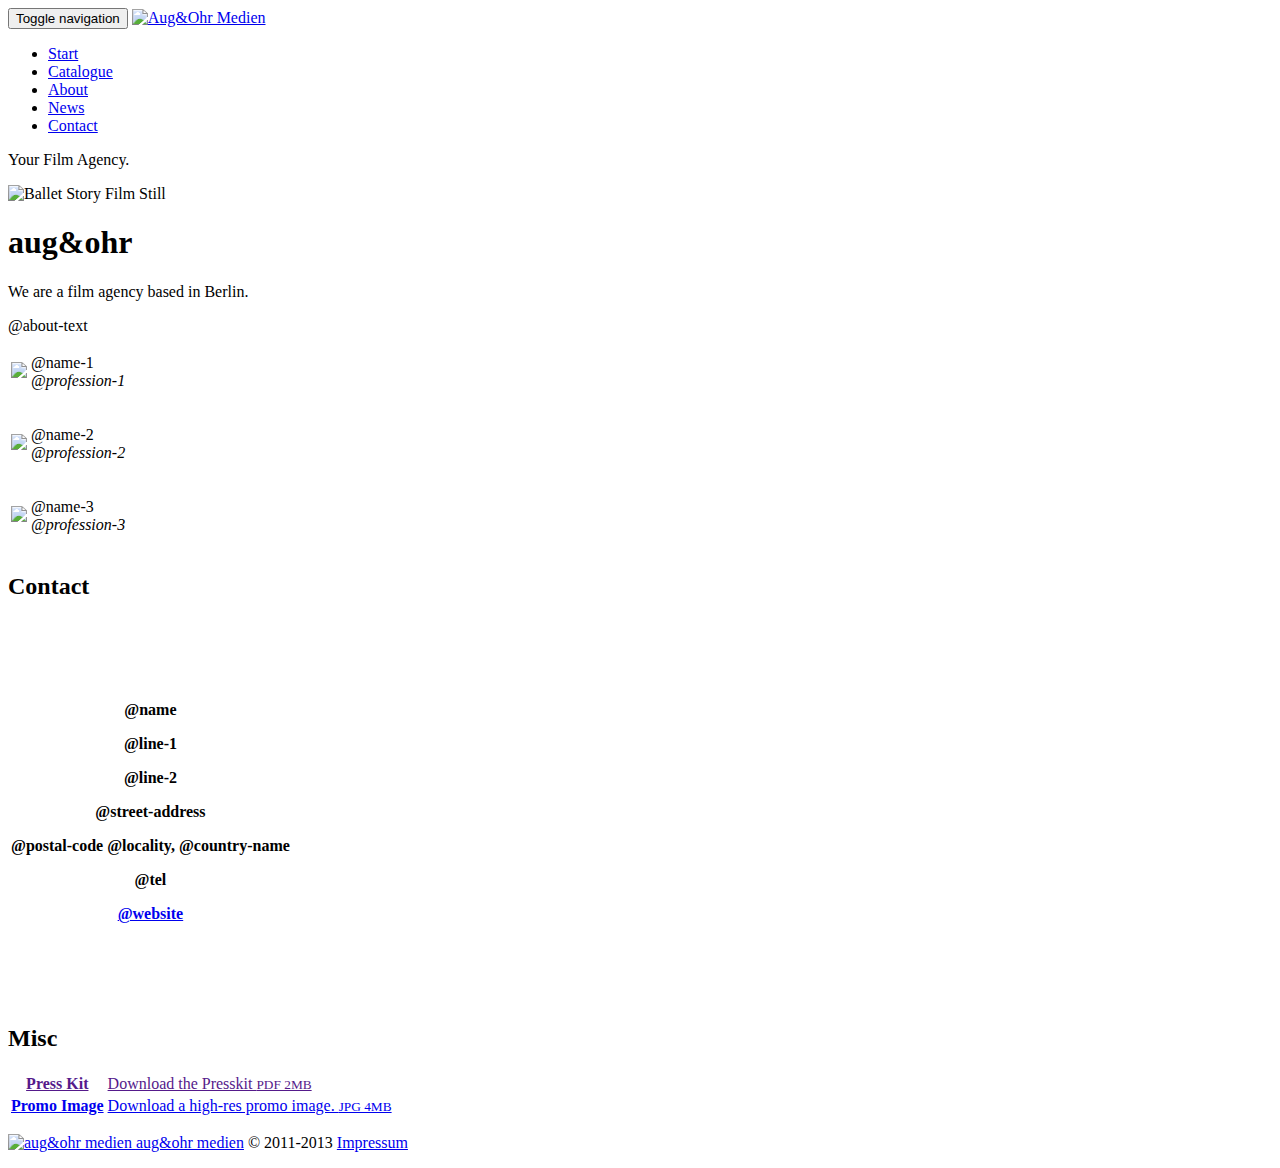
==== templates/about.html @ 1ca13314 "yo" ====
<!DOCTYPE html>
<!--[if lt IE 7]>      <html class="no-js lt-ie9 lt-ie8 lt-ie7"> <![endif]-->
<!--[if IE 7]>         <html class="no-js lt-ie9 lt-ie8"> <![endif]-->
<!--[if IE 8]>         <html class="no-js lt-ie9"> <![endif]-->
<!--[if gt IE 8]><!--> <html class="no-js"> <!--<![endif]-->
    <head>
        <meta charset="utf-8">
        <meta http-equiv="X-UA-Compatible" content="IE=edge,chrome=1">
        <title>@title</title>
        <meta name="description" content="">
        <meta name="viewport" content="width=device-width">

        <link rel="stylesheet" href="@root_path/public/docs/css/bootstrap.min.css">
        <link rel="profile" href="http://microformats.org/profile/hcard">
        <link rel="stylesheet" href="@root_path/public/docs/css/main.css">
        <script src="https://code.jquery.com/jquery.js"></script>
        <script src="@root_path/public/docs/js/gridline.min.js"></script>
        <script src="js/bootstrap.min.js"></script>

    </head>
    <body id="film-detail about">
        <!--[if lt IE 7]>
            <p class="chromeframe">You are using an <strong>outdated</strong> browser. Please <a href="http://browsehappy.com/">upgrade your browser</a> or <a href="http://www.google.com/chromeframe/?redirect=true">activate Google Chrome Frame</a> to improve your experience.</p>
        <![endif]-->
        <div class="container">
      <nav class="navbar navbar-default" role="navigation">
        <!-- Brand and toggle get grouped for better mobile display -->
        <div class="navbar-header">
          <button type="button" class="navbar-toggle" data-toggle="collapse" data-target="#bs-example-navbar-collapse-1">
            <div class="sr-only">Toggle navigation</div>
            <div class="icon-bar"></div>
            <div class="icon-bar"></div>
            <div class="icon-bar"></div>
          </button>
          <a class="navbar-brand" href="#"><img src="img/ao_logo_small.png" alt="Aug&amp;Ohr Medien" /></a>
        </div>

        <!-- Collect the nav links, forms, and other content for toggling -->
        <div class="collapse navbar-collapse">
          <ul class="nav navbar-nav">
            <li class="active"><a href="#">Start</a></li>
            <li><a href="#">Catalogue</a></li>
            <li><a href="#">About</a></li>
            <li><a href="#">News</a></li>
            <li><a href="#">Contact</a></li>
          </ul>
        <div class="navbar-right claim"><p>Your Film Agency.</p></div>
        </div><!-- /.navbar-collapse -->
      </nav>
    <!-- Main jumbotron for a primary marketing message or call to action -->
   
      <div class="jumbotron" >
        <img src="./ressources/images/ballet-story.jpg" class="img-responsive" alt="Ballet Story Film Still" />
        <div id="about-title">
          <h1>aug&amp;ohr</h1>
          <p>We are a film agency based in Berlin.</p>
         </div>
        
      </div>


      <!-- Example row of columns -->
      <div id="content">
       
    

        <section id="about">
          <div class="row" data-columns="16" data-gutter-width="20">
             <div class="col-md-10 third">
              <div class="gutter">
              @about-text
              </div>
            </div>
            <div class="col-md-6">
              <div class="table-responsive">
                <table class="table">
                  <tr>
                    <th scope="row">
                      <div>
                        <p><img src="./ressources/images/about/markus.jpg" class="img-responsive"/></p>
                      </div>
                    </th>
                    <td>
                      <div>
                        <p>@name-1<br />
                        <em>@profession-1</em>
                        </p>
                      </div>
                    </td>
                  </tr>

                  <tr>
                    <th scope="row">
                      <div>
                        <p><img src="./ressources/images/about/markus.jpg" class="img-responsive"/></p>
                      </div>
                    </th>
                    <td>
                      <div>
                        <p>@name-2<br />
                        <em>@profession-2</em>
                        </p>
                      </div>
                    </td>
                  </tr>

                  <tr>
                    <th scope="row">
                      <div>
                        <p><img src="./ressources/images/about/markus.jpg" class="img-responsive"/></p>
                      </div>
                    </th>
                    <td>
                      <div>
                        <p>@name-3<br />
                        <em>@profession-3</em>
                        </p>
                      </div>
                    </td>
                  </tr>                </table>
              </div>
           </div>

          </div>
        </section>        

       <section id="contact">
          <div class="row" data-columns="16" data-gutter-width="20">
            <div class="col-md-2 first">
              <div class="gutter">
                <h2>Contact</h2>
              </div>
            </div>
            <div class="col-md-14">
              <div class="table-responsive">
                <table class="table">
                  <tr>
                    <th scope="row"><div class="vcard">
                      <p class="org"><strong>@name</strong></p>
                      <p class="fn">@line-1</p>
                      <p class="org">@line-2</p>
                      <p class="street-address">@street-address<p>
                      <p><span class="postal-code">@postal-code</span> <span class="locality">@locality</span>, <span class="country-name">@country-name</span></p>
                      <p class="tel">@tel</p>
                      <p><a class="url"href="#">@website</a></p>
                    </div></th>
                    <td>
                      <div class="maps">
<iframe width="580" height="375" frameborder="0" scrolling="no" marginheight="0" marginwidth="0" src="https://maps.google.de/maps?f=q&amp;source=s_q&amp;hl=en&amp;geocode=&amp;q=Riemannstra%C3%9Fe+21,+Berlin&amp;aq=t&amp;sll=52.504075,13.405895&amp;sspn=0.018234,0.033002&amp;ie=UTF8&amp;hq=&amp;hnear=Riemannstra%C3%9Fe+21,+10961+Berlin&amp;t=m&amp;ll=52.495376,13.391476&amp;spn=0.019596,0.049696&amp;z=14&amp;iwloc=A&amp;output=embed"></iframe>
                      </div>
                  </td>
                  </tr>
                  
                   
                </table>
              </div>
           </div>
          </div>
        </section>        



      </div>
      <div class="misc">
        <section id="misc">
           <div class="row" data-columns="16" data-gutter-width="20">
            <div class="col-md-2 first">
              <div class="gutter">
                <h2>Misc</h2>
              </div>
            </div>
            <div class="col-md-14">
              <div class="table-responsive">
                <table class="table">
                  <tr>
                    <th scope="row"><div><a href="">Press Kit</a></div></th>
                    <td><div><a href="">Download the Presskit <small class="pull-right">PDF 2MB</small></a></div></td>
                  </tr>
                  <tr>
                    <th scope="row"><div><a href="#">Promo Image</a></div></th>
                    <td><div><a href="#">Download a high-res promo image. <small class="pull-right">JPG 4MB</small></a></div></td>
                  </tr>                   
                </table>
              </div>
           </div>
          </div>
        </section>        
      </div>
      <footer>
        <p><a id="small-logo" href="#"><img src="img/ao_logo_footer.png" alt="aug&amp;ohr medien" />
            <span>aug&amp;ohr medien</span></a>
            <span>&copy; 2011-2013</span>
            <span class="pull-right imprint"><a href="#">Impressum</a></span>
        </p>
      </footer>
    </div>
    </body>
</html>
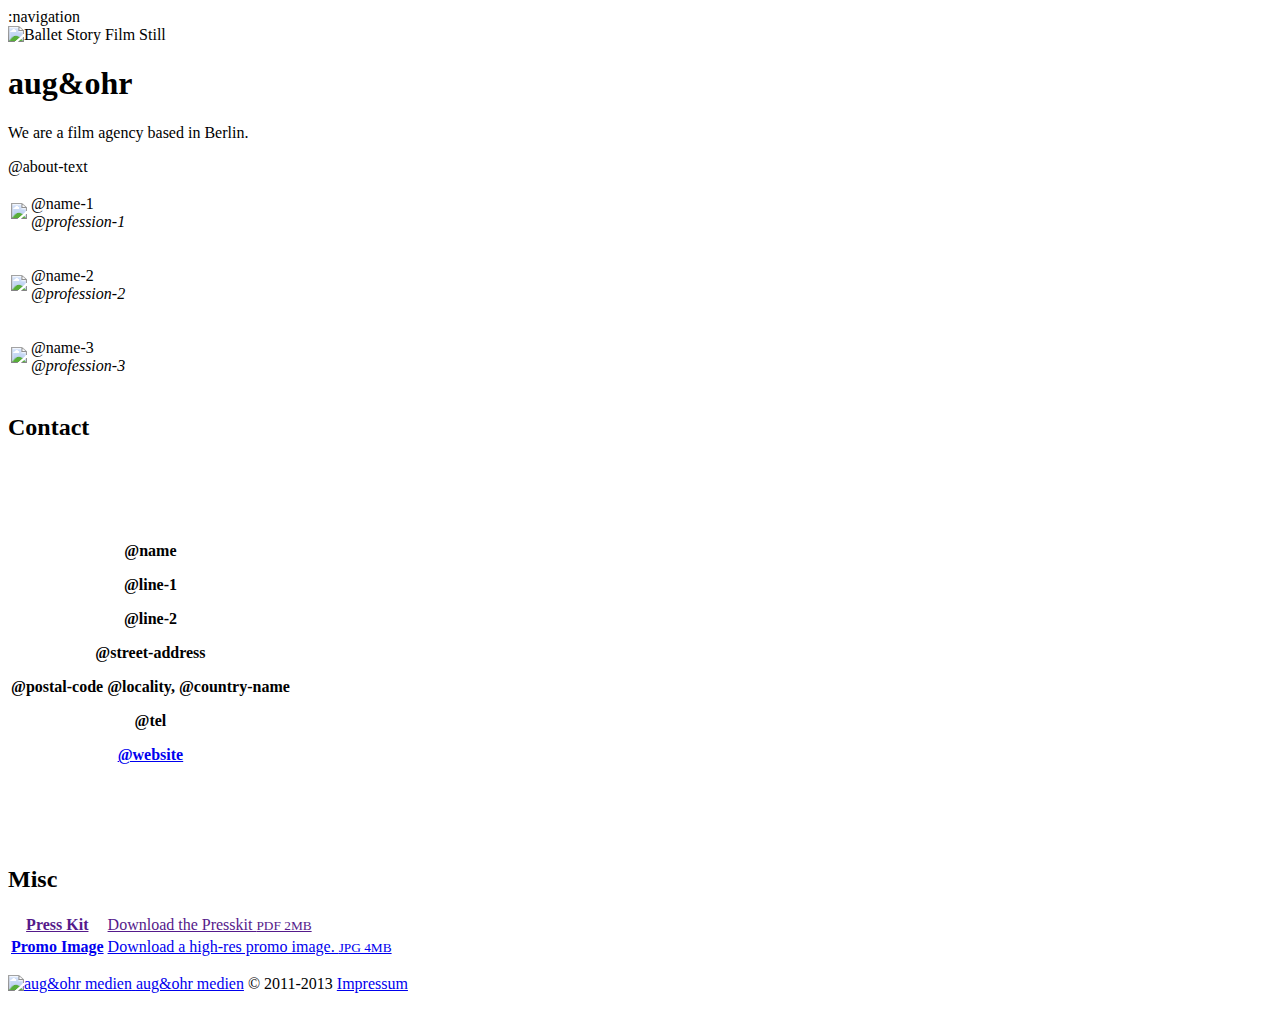
==== commit bc9b9bcb: "Nav-Partial funktioniert" ====
--- a/templates/about.html
+++ b/templates/about.html
@@ -23,30 +23,7 @@
             <p class="chromeframe">You are using an <strong>outdated</strong> browser. Please <a href="http://browsehappy.com/">upgrade your browser</a> or <a href="http://www.google.com/chromeframe/?redirect=true">activate Google Chrome Frame</a> to improve your experience.</p>
         <![endif]-->
         <div class="container">
-      <nav class="navbar navbar-default" role="navigation">
-        <!-- Brand and toggle get grouped for better mobile display -->
-        <div class="navbar-header">
-          <button type="button" class="navbar-toggle" data-toggle="collapse" data-target="#bs-example-navbar-collapse-1">
-            <div class="sr-only">Toggle navigation</div>
-            <div class="icon-bar"></div>
-            <div class="icon-bar"></div>
-            <div class="icon-bar"></div>
-          </button>
-          <a class="navbar-brand" href="#"><img src="img/ao_logo_small.png" alt="Aug&amp;Ohr Medien" /></a>
-        </div>
-
-        <!-- Collect the nav links, forms, and other content for toggling -->
-        <div class="collapse navbar-collapse">
-          <ul class="nav navbar-nav">
-            <li class="active"><a href="#">Start</a></li>
-            <li><a href="#">Catalogue</a></li>
-            <li><a href="#">About</a></li>
-            <li><a href="#">News</a></li>
-            <li><a href="#">Contact</a></li>
-          </ul>
-        <div class="navbar-right claim"><p>Your Film Agency.</p></div>
-        </div><!-- /.navbar-collapse -->
-      </nav>
+      :navigation
     <!-- Main jumbotron for a primary marketing message or call to action -->
    
       <div class="jumbotron" >
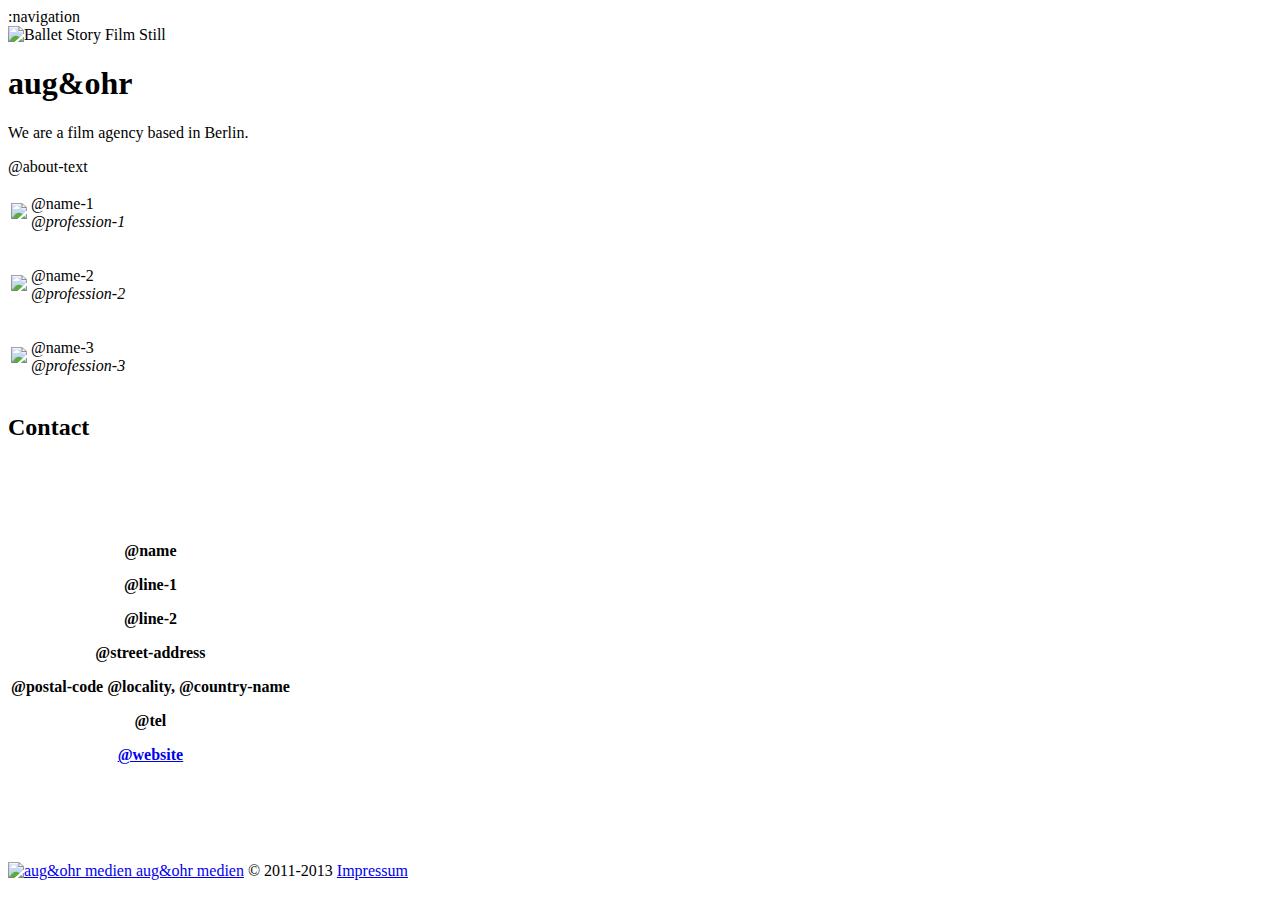
==== commit beeb1a94: "edits" ====
--- a/templates/about.html
+++ b/templates/about.html
@@ -27,7 +27,7 @@
     <!-- Main jumbotron for a primary marketing message or call to action -->
    
       <div class="jumbotron" >
-        <img src="./ressources/images/ballet-story.jpg" class="img-responsive" alt="Ballet Story Film Still" />
+        <img src="@root_path/content/1.about/header.jpg" class="img-responsive" alt="Ballet Story Film Still" />
         <div id="about-title">
           <h1>aug&amp;ohr</h1>
           <p>We are a film agency based in Berlin.</p>
@@ -54,7 +54,7 @@
                   <tr>
                     <th scope="row">
                       <div>
-                        <p><img src="./ressources/images/about/markus.jpg" class="img-responsive"/></p>
+                        <p><img src="@root_path/content/1.about/m1.jpg" class="img-responsive"/></p>
                       </div>
                     </th>
                     <td>
@@ -69,7 +69,7 @@
                   <tr>
                     <th scope="row">
                       <div>
-                        <p><img src="./ressources/images/about/markus.jpg" class="img-responsive"/></p>
+                        <p><img src="@root_path/content/1.about/m2.jpg" class="img-responsive"/></p>
                       </div>
                     </th>
                     <td>
@@ -84,7 +84,7 @@
                   <tr>
                     <th scope="row">
                       <div>
-                        <p><img src="./ressources/images/about/markus.jpg" class="img-responsive"/></p>
+                        <p><img src="@root_path/content/1.about/m3.jpg" class="img-responsive"/></p>
                       </div>
                     </th>
                     <td>
@@ -138,33 +138,9 @@
 
 
       </div>
-      <div class="misc">
-        <section id="misc">
-           <div class="row" data-columns="16" data-gutter-width="20">
-            <div class="col-md-2 first">
-              <div class="gutter">
-                <h2>Misc</h2>
-              </div>
-            </div>
-            <div class="col-md-14">
-              <div class="table-responsive">
-                <table class="table">
-                  <tr>
-                    <th scope="row"><div><a href="">Press Kit</a></div></th>
-                    <td><div><a href="">Download the Presskit <small class="pull-right">PDF 2MB</small></a></div></td>
-                  </tr>
-                  <tr>
-                    <th scope="row"><div><a href="#">Promo Image</a></div></th>
-                    <td><div><a href="#">Download a high-res promo image. <small class="pull-right">JPG 4MB</small></a></div></td>
-                  </tr>                   
-                </table>
-              </div>
-           </div>
-          </div>
-        </section>        
-      </div>
+     
       <footer>
-        <p><a id="small-logo" href="#"><img src="img/ao_logo_footer.png" alt="aug&amp;ohr medien" />
+        <p><a id="small-logo" href="#"><img src="@root_path/public/images/ao_logo_footer.png" alt="aug&amp;ohr medien" />
             <span>aug&amp;ohr medien</span></a>
             <span>&copy; 2011-2013</span>
             <span class="pull-right imprint"><a href="#">Impressum</a></span>
